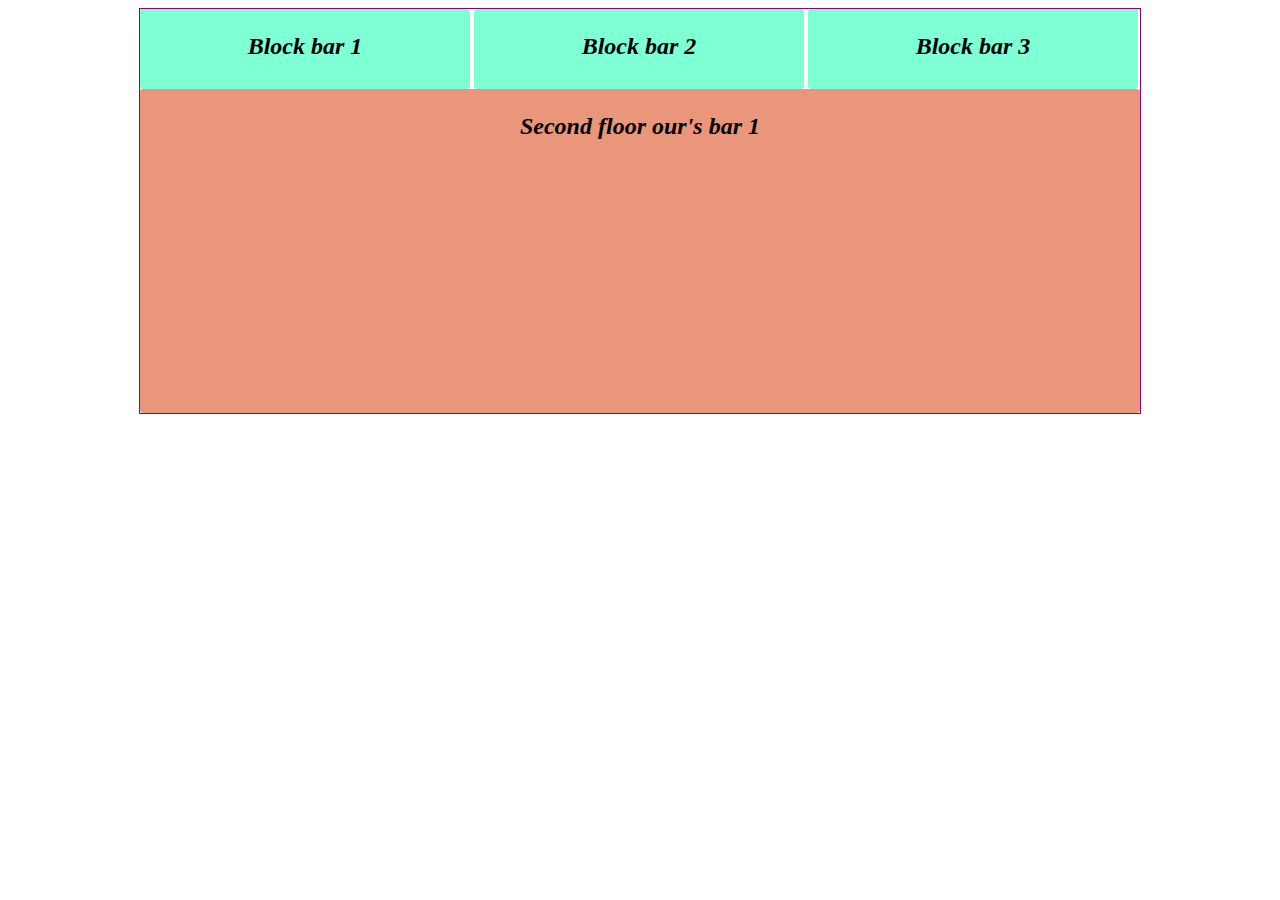
==== #4 Drop bar/index.html @ accf2ddd "My first project oh Git" ====
<!DOCTYPE html>
<html lang="en">
<head>
	<meta charset="UTF-8">
	<title>Drop bar</title>
	<link rel="stylesheet" href="style.css">
</head>
<body>
<nav>
	<div class="bar">
		<p>Block bar 1</p>
		<div class="bar-item" id="active">
			<p>Second floor our's bar 1</p>
		</div>
	</div>
	<div class="bar">
		<p>Block bar 2</p>
		<div class="bar-item" id="pos1">
			<p>Second floor our's bar 2</p>
		</div>
	</div>
	<div class="bar">
		<p>Block bar 3</p>
		<div class="bar-item" id="pos2">
			<p>Second floor our's bar 3</p>
		</div>
	</div>
</nav>
	<script src="script.js"></script>
</body>
</html>
---- #4 Drop bar/style.css ----
nav{
    margin: 0 auto;
    width: 1000px;
    height: 404px;
    border: 1px solid darkmagenta;
}

p{
   font-size: 18pt;
   font-weight: bold;
   font-style: italic;
}

.bar{
    display: inline-block;
    position: relative;
    cursor: pointer;
    text-align: center;
    background-color: aquamarine;
    border-radius: 3px;
    width: 330px;
    height: 80px;
}
.bar-item{
    position: absolute;
    display: none;
    cursor: pointer;
    border-radius: 3px;
    width: 1000px;
    height: 324px;
    background-color: darksalmon;
    left: 0%;
    top: 80px;
}
#pos1{
    left: -101.3%;
}

#pos2{
    left: -202.5%;
}
#active{
    display: block;
}
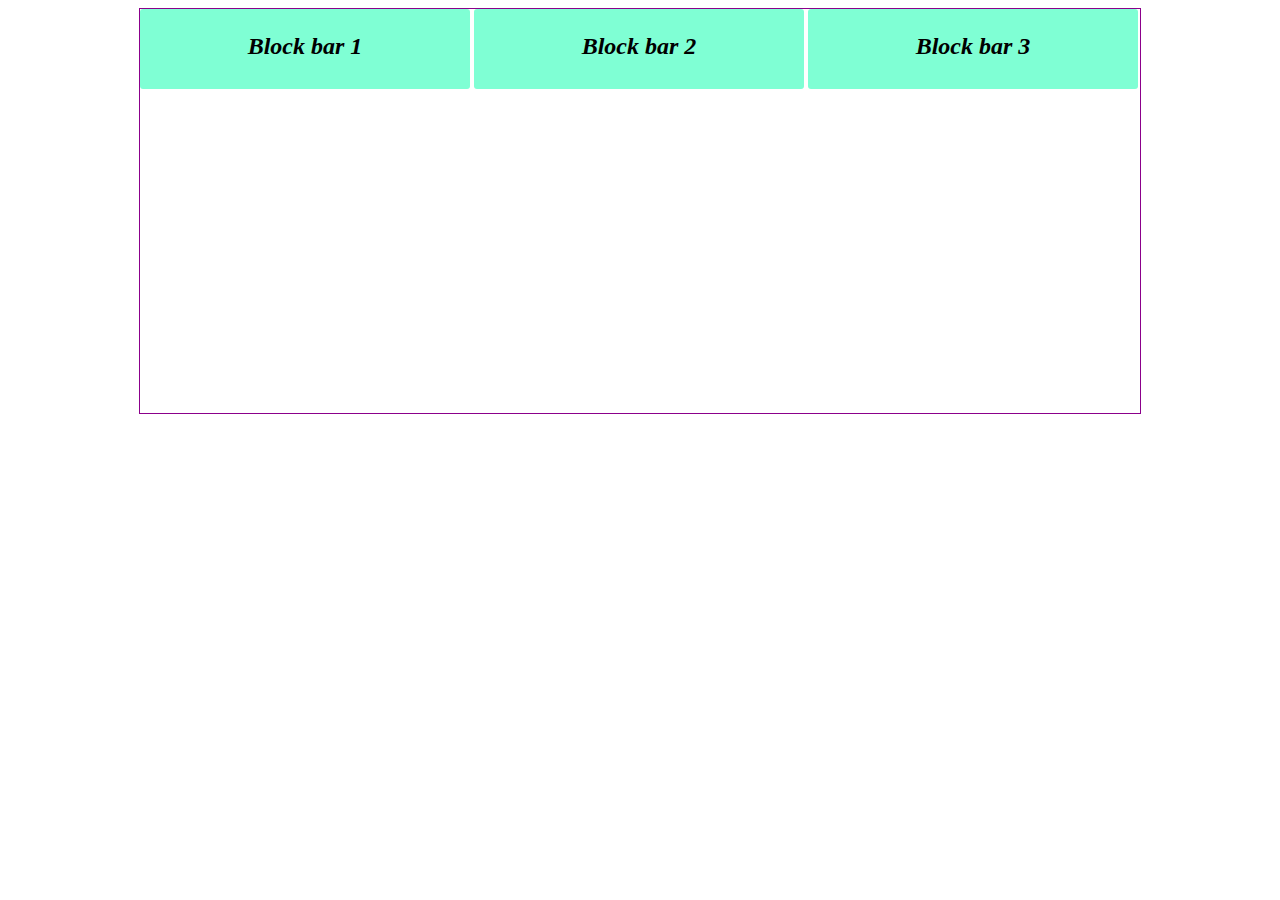
==== commit 5d1eba0b: "Correction of my mistakes." ====
--- a/#4 Drop bar/index.html
+++ b/#4 Drop bar/index.html
@@ -9,7 +9,7 @@
 <nav>
 	<div class="bar">
 		<p>Block bar 1</p>
-		<div class="bar-item" id="active">
+		<div class="bar-item">
 			<p>Second floor our's bar 1</p>
 		</div>
 	</div>
--- a/#4 Drop bar/style.css
+++ b/#4 Drop bar/style.css
@@ -39,7 +39,5 @@
 #pos2{
     left: -202.5%;
 }
-#active{
-    display: block;
-}
 
+
